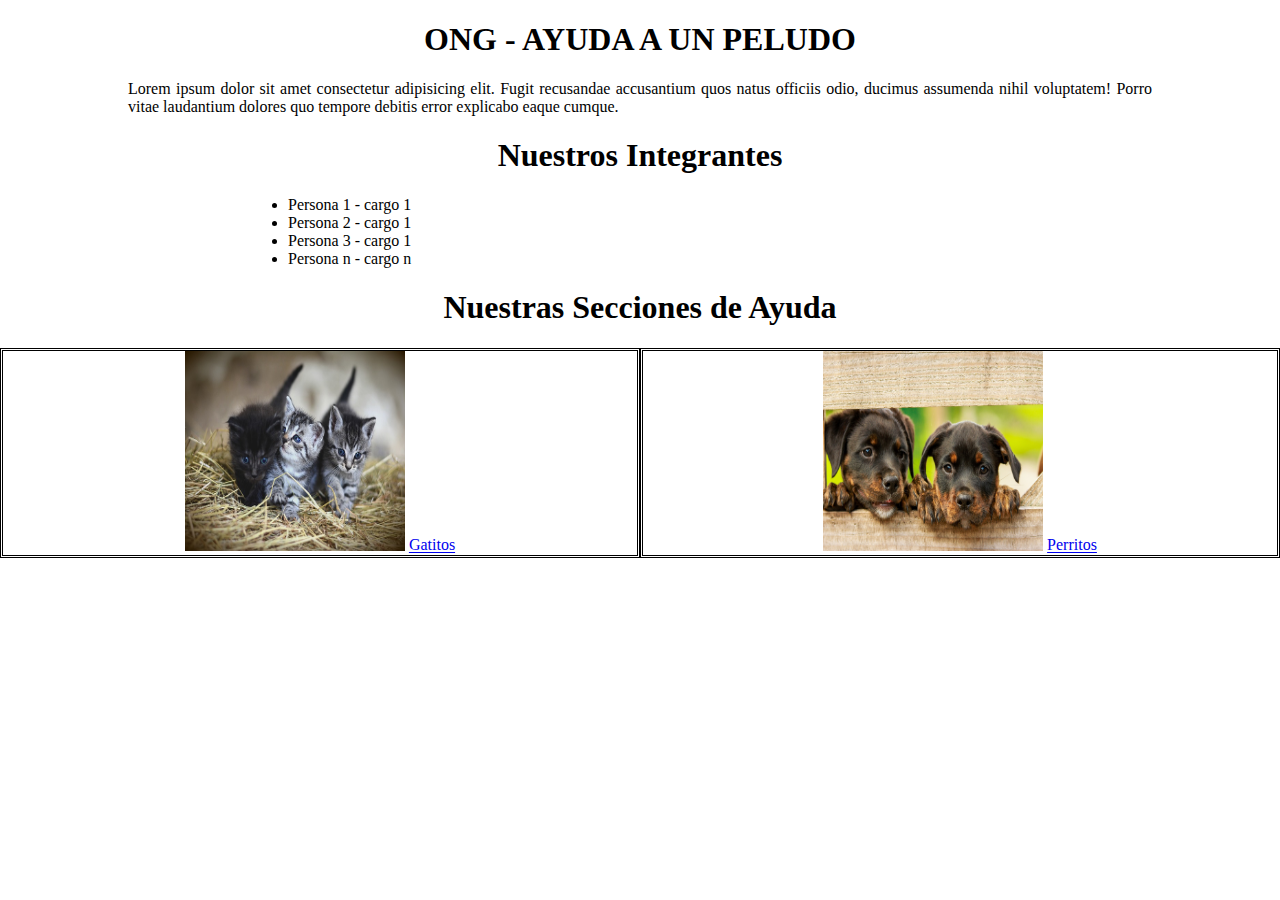
==== index.html @ f48fdff0 "Merge branch 'Gonzalo' of https://github.com/AstGon/mishiattack into Gonzalo" ====
<!DOCTYPE html>
<html lang="en">
<head>
    <meta charset="UTF-8">
    <meta http-equiv="X-UA-Compatible" content="IE=edge">
    <meta name="viewport" content="width=device-width, initial-scale=1.0">
    <title>Ayuda a un peludo</title>
    <link href="css/css.css" rel="stylesheet">
</head>
<body>
    <div class="contenedor-1">
       <h1> ONG - AYUDA A UN PELUDO</h1>
       <p>Lorem ipsum dolor sit amet consectetur adipisicing elit. 
        Fugit recusandae accusantium quos natus officiis odio, 
        ducimus assumenda nihil voluptatem! Porro vitae laudantium 
        dolores quo tempore debitis error explicabo eaque cumque.</p>
    </div>
    <div class="contenedor-1">
        <h1>Nuestros Integrantes</h1>
        <ul>
        <li>Persona 1 - cargo 1</li>
        <li>Persona 2 - cargo 1</li>
        <li>Persona 3 - cargo 1</li>
        <li>Persona n - cargo n</li>
        </ul>
    </div>

    <div class="contenedor-1">
        <h1>Nuestras Secciones de Ayuda</h1>   
        <div class="contenedor-2">
            <img src="img/gatoIndex.jpg" width="220px" height="200px">   
            <a class="linkIndex" href="/gatos.html">Gatitos</a>         
        </div>
       
        <div class="contenedor-2"> 
            <img src="img/perroIndex.jpg" width="220px" height="200px">
            <a class="linkIndex" href="/perros.html">Perritos</a>
        </div>
       
    </div>
</body>
</html>
---- css/css.css ----
*{
    box-sizing: border-box;
}
body{
    margin: 0%;
}
.contenedor-1{
    text-align: center;
}
.contenedor-1 p{
    text-align: justify;
    margin-left: 10%;
    margin-right: 10%;
}

.contenedor-1 ul li{
    text-align: justify;
    margin-left: 20%;
    margin-right: 10%;
}


.contenedor-2{
    width: 50%;
    border-style: double;
    float: left;
}

.contenedor-2 a{
    padding-top: 10%;
}
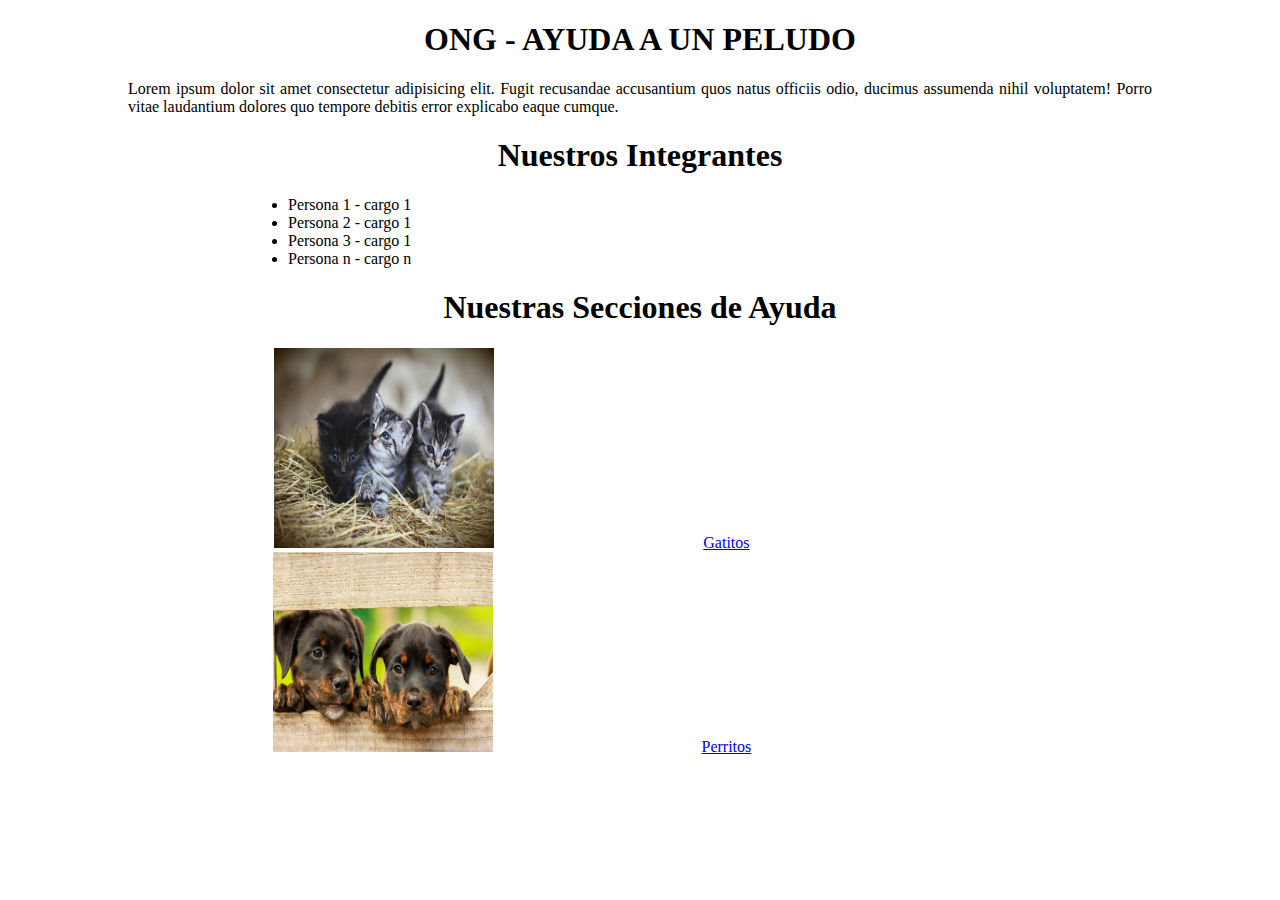
==== commit bec476ad: "cambios" ====
--- a/index.html
+++ b/index.html
@@ -30,12 +30,12 @@
         <h1>Nuestras Secciones de Ayuda</h1>   
         <div class="contenedor-2">
             <img src="img/gatoIndex.jpg" width="220px" height="200px">   
-            <a class="linkIndex" href="/gatos.html">Gatitos</a>         
+            <a class="linkIndex" href="gatos.html">Gatitos</a>         
         </div>
        
         <div class="contenedor-2"> 
             <img src="img/perroIndex.jpg" width="220px" height="200px">
-            <a class="linkIndex" href="/perros.html">Perritos</a>
+            <a class="linkIndex" href="perros.html">Perritos</a>
         </div>
        
     </div>
--- a/css/css.css
+++ b/css/css.css
@@ -21,11 +21,13 @@
 
 
 .contenedor-2{
-    width: 50%;
-    border-style: double;
     float: left;
+    width: 80%;
+    
+    
 }
 
-.contenedor-2 a{
-    padding-top: 10%;
+.linkIndex{
+    padding-left: 20%;
+        
 }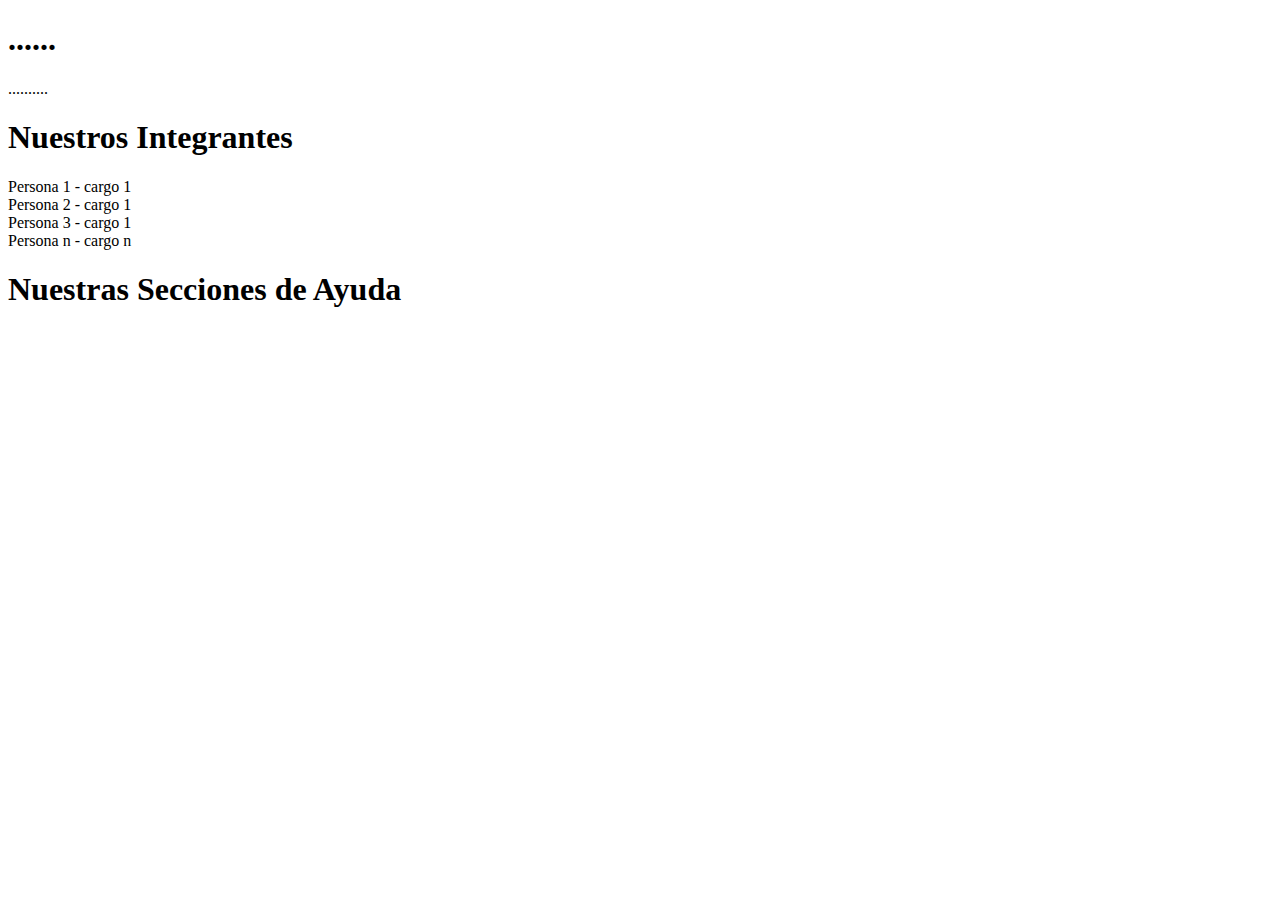
==== commit 19fba1f3: "Rename INDEX.HTML to index.html" ====
--- a/index.html
+++ b/index.html
@@ -1,4 +1,3 @@
-
 <!DOCTYPE html>
 <html lang="en">
 <head>
@@ -6,38 +5,23 @@
     <meta http-equiv="X-UA-Compatible" content="IE=edge">
     <meta name="viewport" content="width=device-width, initial-scale=1.0">
     <title>Ayuda a un peludo</title>
-    <link href="css/css.css" rel="stylesheet">
 </head>
 <body>
-    <div class="contenedor-1">
-       <h1> ONG - AYUDA A UN PELUDO</h1>
-       <p>Lorem ipsum dolor sit amet consectetur adipisicing elit. 
-        Fugit recusandae accusantium quos natus officiis odio, 
-        ducimus assumenda nihil voluptatem! Porro vitae laudantium 
-        dolores quo tempore debitis error explicabo eaque cumque.</p>
+    <div>
+       <h1> ......</h1>
+       <p>..........</p>
     </div>
-    <div class="contenedor-1">
+    <div>
         <h1>Nuestros Integrantes</h1>
-        <ul>
         <li>Persona 1 - cargo 1</li>
         <li>Persona 2 - cargo 1</li>
         <li>Persona 3 - cargo 1</li>
         <li>Persona n - cargo n</li>
-        </ul>
     </div>
 
-    <div class="contenedor-1">
+    <div>
         <h1>Nuestras Secciones de Ayuda</h1>   
-        <div class="contenedor-2">
-            <img src="img/gatoIndex.jpg" width="220px" height="200px">   
-            <a class="linkIndex" href="gatos.html">Gatitos</a>         
-        </div>
-       
-        <div class="contenedor-2"> 
-            <img src="img/perroIndex.jpg" width="220px" height="200px">
-            <a class="linkIndex" href="perros.html">Perritos</a>
-        </div>
-       
+        
     </div>
 </body>
 </html>
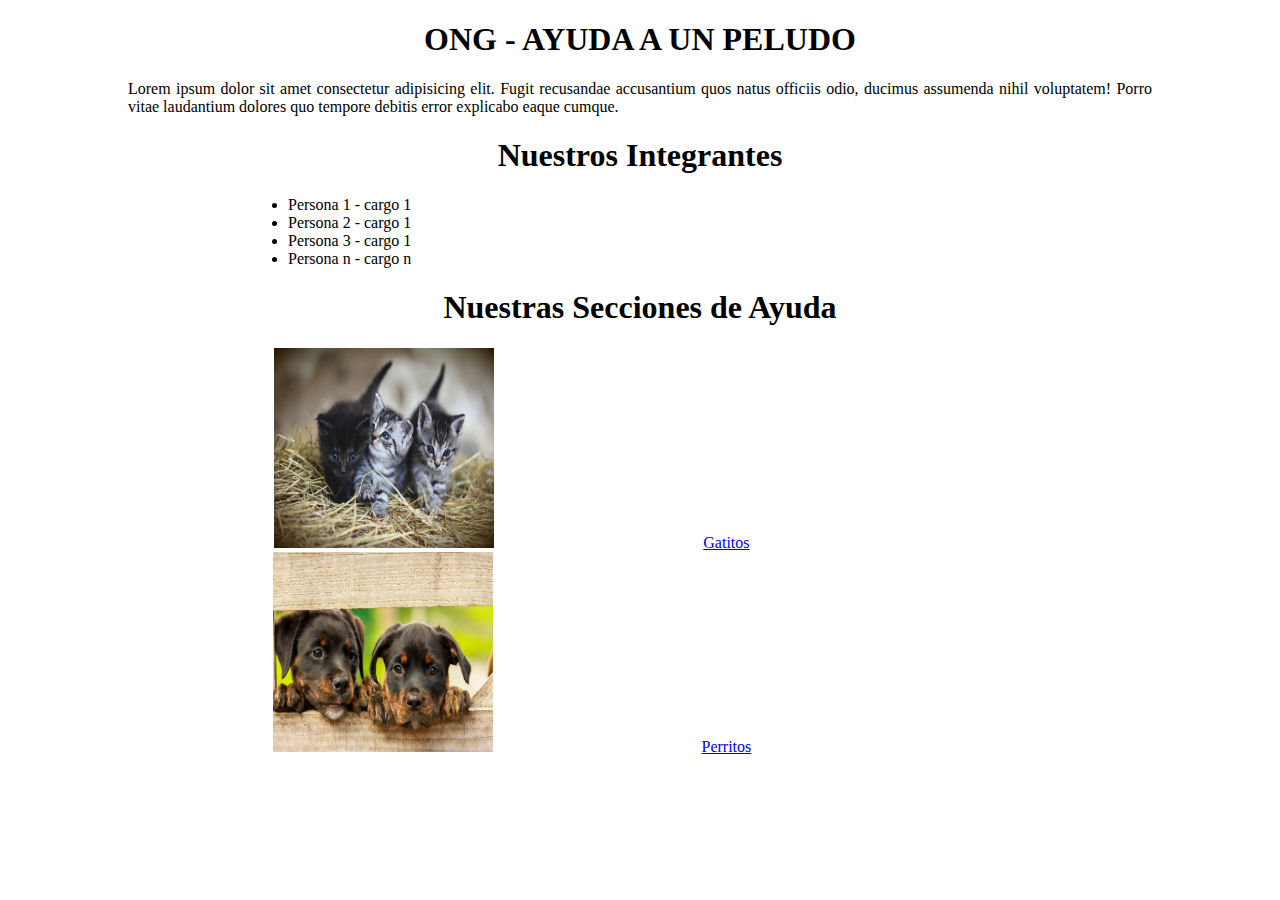
==== commit 6b9dbeac: "Merge branch 'main' into Coni" ====
--- a/index.html
+++ b/index.html
@@ -1,3 +1,4 @@
+
 <!DOCTYPE html>
 <html lang="en">
 <head>
@@ -5,23 +6,35 @@
     <meta http-equiv="X-UA-Compatible" content="IE=edge">
     <meta name="viewport" content="width=device-width, initial-scale=1.0">
     <title>Ayuda a un peludo</title>
+    <link href="css/css.css" rel="stylesheet">
 </head>
 <body>
-    <div>
-       <h1> ......</h1>
-       <p>..........</p>
+    <div class="contenedor-1">
+       <h1> ONG - AYUDA A UN PELUDO</h1>
+       <p>Lorem ipsum dolor sit amet consectetur adipisicing elit. 
+        Fugit recusandae accusantium quos natus officiis odio, 
+        ducimus assumenda nihil voluptatem! Porro vitae laudantium 
+        dolores quo tempore debitis error explicabo eaque cumque.</p>
     </div>
-    <div>
+    <div class="contenedor-1">
         <h1>Nuestros Integrantes</h1>
+        <ul>
         <li>Persona 1 - cargo 1</li>
         <li>Persona 2 - cargo 1</li>
         <li>Persona 3 - cargo 1</li>
         <li>Persona n - cargo n</li>
+        </ul>
     </div>
 
-    <div>
+    <div class="contenedor-1">
         <h1>Nuestras Secciones de Ayuda</h1>   
-        
-    </div>
-</body>
-</html>
+        <div class="contenedor-2">
+            <img src="img/gatoIndex.jpg" width="220px" height="200px">   
+            <a class="linkIndex" href="gatos.html">Gatitos</a>         
+        </div>
+       
+        <div class="contenedor-2"> 
+            <img src="img/perroIndex.jpg" width="220px" height="200px">
+            <a class="linkIndex" href="perros.html">Perritos</a>
+        </div>
+       --- a/css/css.css
+++ b/css/css.css
@@ -0,0 +1,33 @@
+*{
+    box-sizing: border-box;
+}
+body{
+    margin: 0%;
+}
+.contenedor-1{
+    text-align: center;
+}
+.contenedor-1 p{
+    text-align: justify;
+    margin-left: 10%;
+    margin-right: 10%;
+}
+
+.contenedor-1 ul li{
+    text-align: justify;
+    margin-left: 20%;
+    margin-right: 10%;
+}
+
+
+.contenedor-2{
+    float: left;
+    width: 80%;
+    
+    
+}
+
+.linkIndex{
+    padding-left: 20%;
+        
+}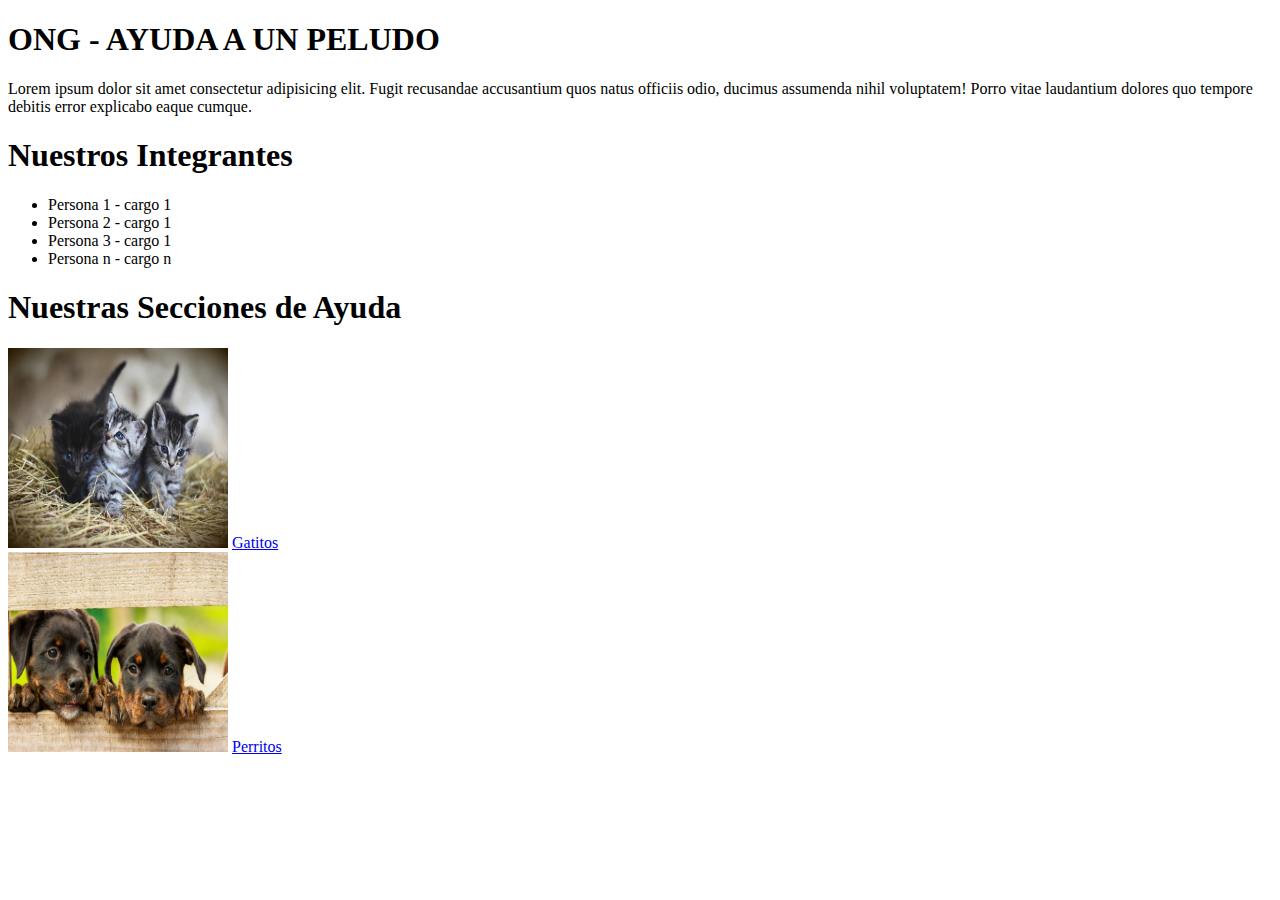
==== commit 60c6191f: "menu" ====
--- a/index.html
+++ b/index.html
@@ -6,35 +6,40 @@
     <meta http-equiv="X-UA-Compatible" content="IE=edge">
     <meta name="viewport" content="width=device-width, initial-scale=1.0">
     <title>Ayuda a un peludo</title>
-    <link href="css/css.css" rel="stylesheet">
+    <link rel="stylesheet" href="assets/css/style.css">
 </head>
 <body>
-    <div class="contenedor-1">
-       <h1> ONG - AYUDA A UN PELUDO</h1>
-       <p>Lorem ipsum dolor sit amet consectetur adipisicing elit. 
-        Fugit recusandae accusantium quos natus officiis odio, 
-        ducimus assumenda nihil voluptatem! Porro vitae laudantium 
-        dolores quo tempore debitis error explicabo eaque cumque.</p>
-    </div>
-    <div class="contenedor-1">
-        <h1>Nuestros Integrantes</h1>
-        <ul>
-        <li>Persona 1 - cargo 1</li>
-        <li>Persona 2 - cargo 1</li>
-        <li>Persona 3 - cargo 1</li>
-        <li>Persona n - cargo n</li>
-        </ul>
-    </div>
+    <section>
+        <div class="contenedor-1">
+        <h1> ONG - AYUDA A UN PELUDO</h1>
+        <p>Lorem ipsum dolor sit amet consectetur adipisicing elit. 
+            Fugit recusandae accusantium quos natus officiis odio, 
+            ducimus assumenda nihil voluptatem! Porro vitae laudantium 
+            dolores quo tempore debitis error explicabo eaque cumque.</p>
+        </div>
+        <div class="contenedor-1">
+            <h1>Nuestros Integrantes</h1>
+            <ul>
+            <li>Persona 1 - cargo 1</li>
+            <li>Persona 2 - cargo 1</li>
+            <li>Persona 3 - cargo 1</li>
+            <li>Persona n - cargo n</li>
+            </ul>
+        </div>
 
-    <div class="contenedor-1">
-        <h1>Nuestras Secciones de Ayuda</h1>   
-        <div class="contenedor-2">
-            <img src="img/gatoIndex.jpg" width="220px" height="200px">   
-            <a class="linkIndex" href="gatos.html">Gatitos</a>         
-        </div>
+        <div class="contenedor-1">
+            <h1>Nuestras Secciones de Ayuda</h1>   
+            <div class="contenedor-2">
+                <img src="assets/img/gatoIndex.jpg" width="220px" height="200px">   
+                <a class="linkIndex" href="gatos.html">Gatitos</a>         
+            </div>
+        
+            <div class="contenedor-2"> 
+                <img src="assets/img/perroIndex.jpg" width="220px" height="200px">
+                <a class="linkIndex" href="perros.html">Perritos</a>
+            </div>
+        </div>    
+    </section>
+</body>   
        
-        <div class="contenedor-2"> 
-            <img src="img/perroIndex.jpg" width="220px" height="200px">
-            <a class="linkIndex" href="perros.html">Perritos</a>
-        </div>
-       +</html>--- a/assets/css/style.css
+++ b/assets/css/style.css
@@ -0,0 +1,57 @@
+.principal {
+  margin: 10%;
+  padding: 0%;
+  border: 0%;
+}
+
+.texto {
+  text-align: center;
+}
+
+.titulo {
+  margin-top: 4em;
+}
+
+.imagengato,
+.textogato {
+  vertical-align: middle;
+  display: inline-block;
+}
+
+.textogato {
+  margin-left: 5em;
+}
+
+header {
+  padding: 2%;
+  border: 0%;
+  text-align: right;
+}
+
+.cajadeimg {
+  margin: 10%;
+}
+
+.Contenedor-Index{
+  width: 72%;
+  height: 25%;  
+  padding-top: 1%;
+  padding-left: 8%;
+  padding-right: 8%;
+  padding-bottom: 1%;
+  text-align: justify;
+  display: block;
+  border-style: double;
+}
+.cont-1{
+  background-color: aqua;
+}
+.cont-2{
+  background-color: yellow;
+}
+.cont-3{
+  background-color: orange;
+}
+.cont-4{
+  background-color: red;
+}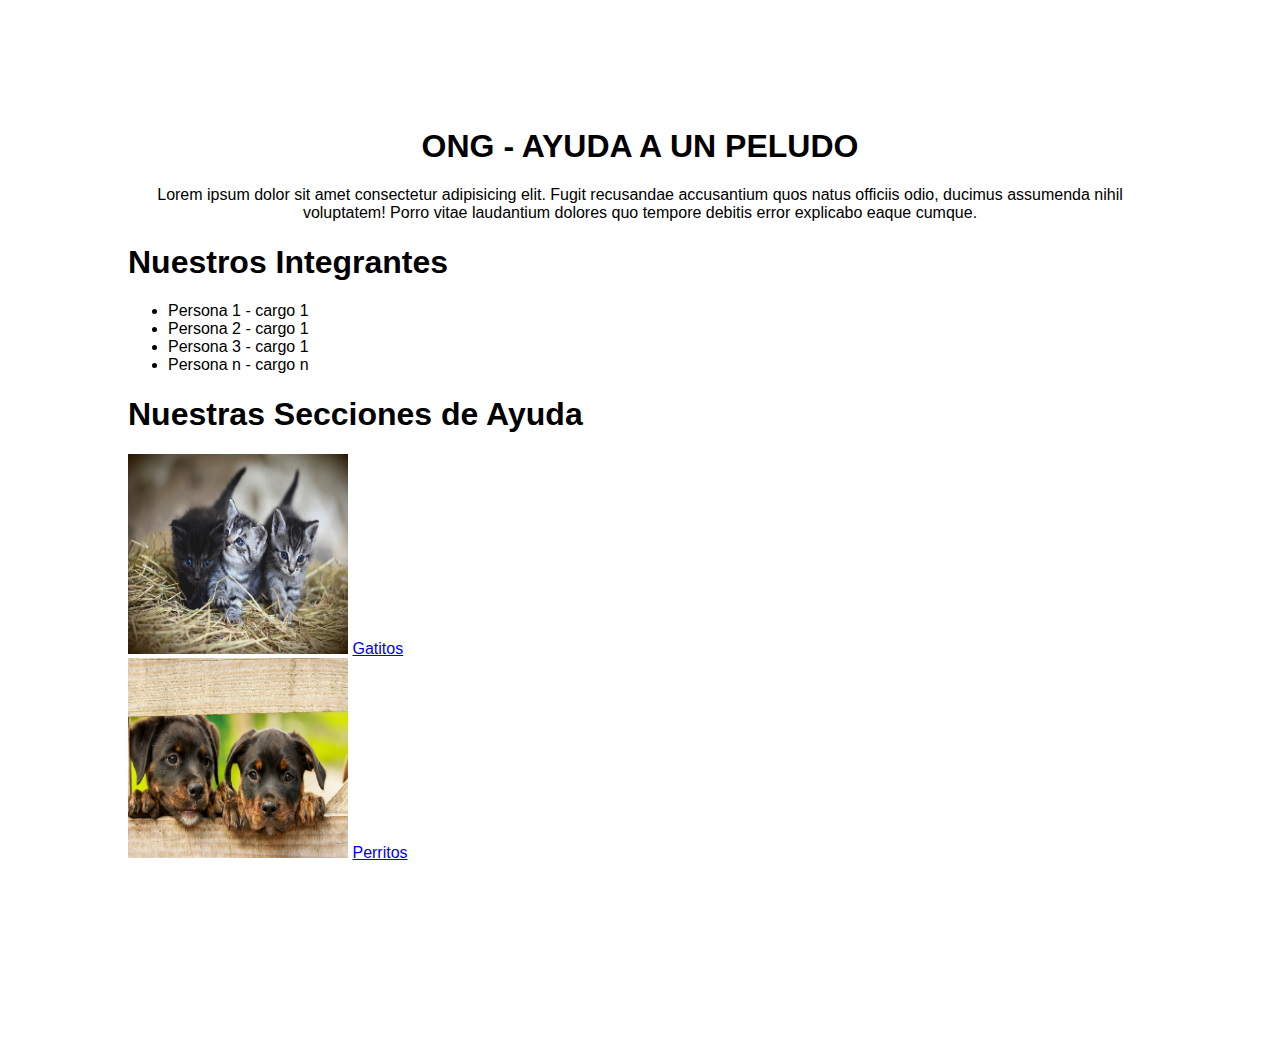
==== commit 7fbb7de3: "Detalles" ====
--- a/index.html
+++ b/index.html
@@ -10,7 +10,7 @@
 </head>
 <body>
     <section>
-        <div class="contenedor-1">
+        <div class="contenedor-1" style="text-align: center;">
         <h1> ONG - AYUDA A UN PELUDO</h1>
         <p>Lorem ipsum dolor sit amet consectetur adipisicing elit. 
             Fugit recusandae accusantium quos natus officiis odio, 
@@ -31,7 +31,7 @@
             <h1>Nuestras Secciones de Ayuda</h1>   
             <div class="contenedor-2">
                 <img src="assets/img/gatoIndex.jpg" width="220px" height="200px">   
-                <a class="linkIndex" href="gatos.html">Gatitos</a>         
+                <a class="linkIndex" href="gatos.html" >Gatitos</a>         
             </div>
         
             <div class="contenedor-2"> 
--- a/assets/css/style.css
+++ b/assets/css/style.css
@@ -1,3 +1,14 @@
+*{
+  box-sizing: border-box;
+}
+
+body{
+  font-family: sans-serif;
+  margin: 10%;
+  margin-bottom: 10%;
+  padding-bottom: 5%;
+}
+
 .principal {
   margin: 10%;
   padding: 0%;
@@ -18,6 +29,10 @@
   display: inline-block;
 }
 
+.linkindex{
+color: black;
+}
+
 .textogato {
   margin-left: 5em;
 }
@@ -32,17 +47,35 @@
   margin: 10%;
 }
 
+.contenedor-prueba{
+  float: left;  
+  width: 80%;
+  height: 100%;
+}
+
+.menu{
+  float: left;
+  font-weight: bold;
+  width: 20%;
+  height: 100%;
+  }
+
 .Contenedor-Index{
-  width: 72%;
-  height: 25%;  
-  padding-top: 1%;
-  padding-left: 8%;
-  padding-right: 8%;
-  padding-bottom: 1%;
+  float: left;
+  width: 100%;
+  height: 25%;    
+  padding-left: 4%;
+  padding-right: 4%;  
   text-align: justify;
-  display: block;
-  border-style: double;
+  font-size: 83.6%;
+  
 }
+
+
+.contenedor-2{
+  vertical-align: middle;
+}
+
 .cont-1{
   background-color: aqua;
 }
@@ -54,4 +87,26 @@
 }
 .cont-4{
   background-color: red;
+}
+
+.menuitem{
+  list-style-type: none;
+
+}
+
+.linkitem{
+  text-decoration: none;
+  color: white;
+}
+
+a:hover{
+color: gray;
+}
+
+.index2{
+  font-family: sans-serif;
+  margin: 0%;
+  margin-bottom: 10%;
+  padding-bottom: 5%;
+  background-color: black;
 }